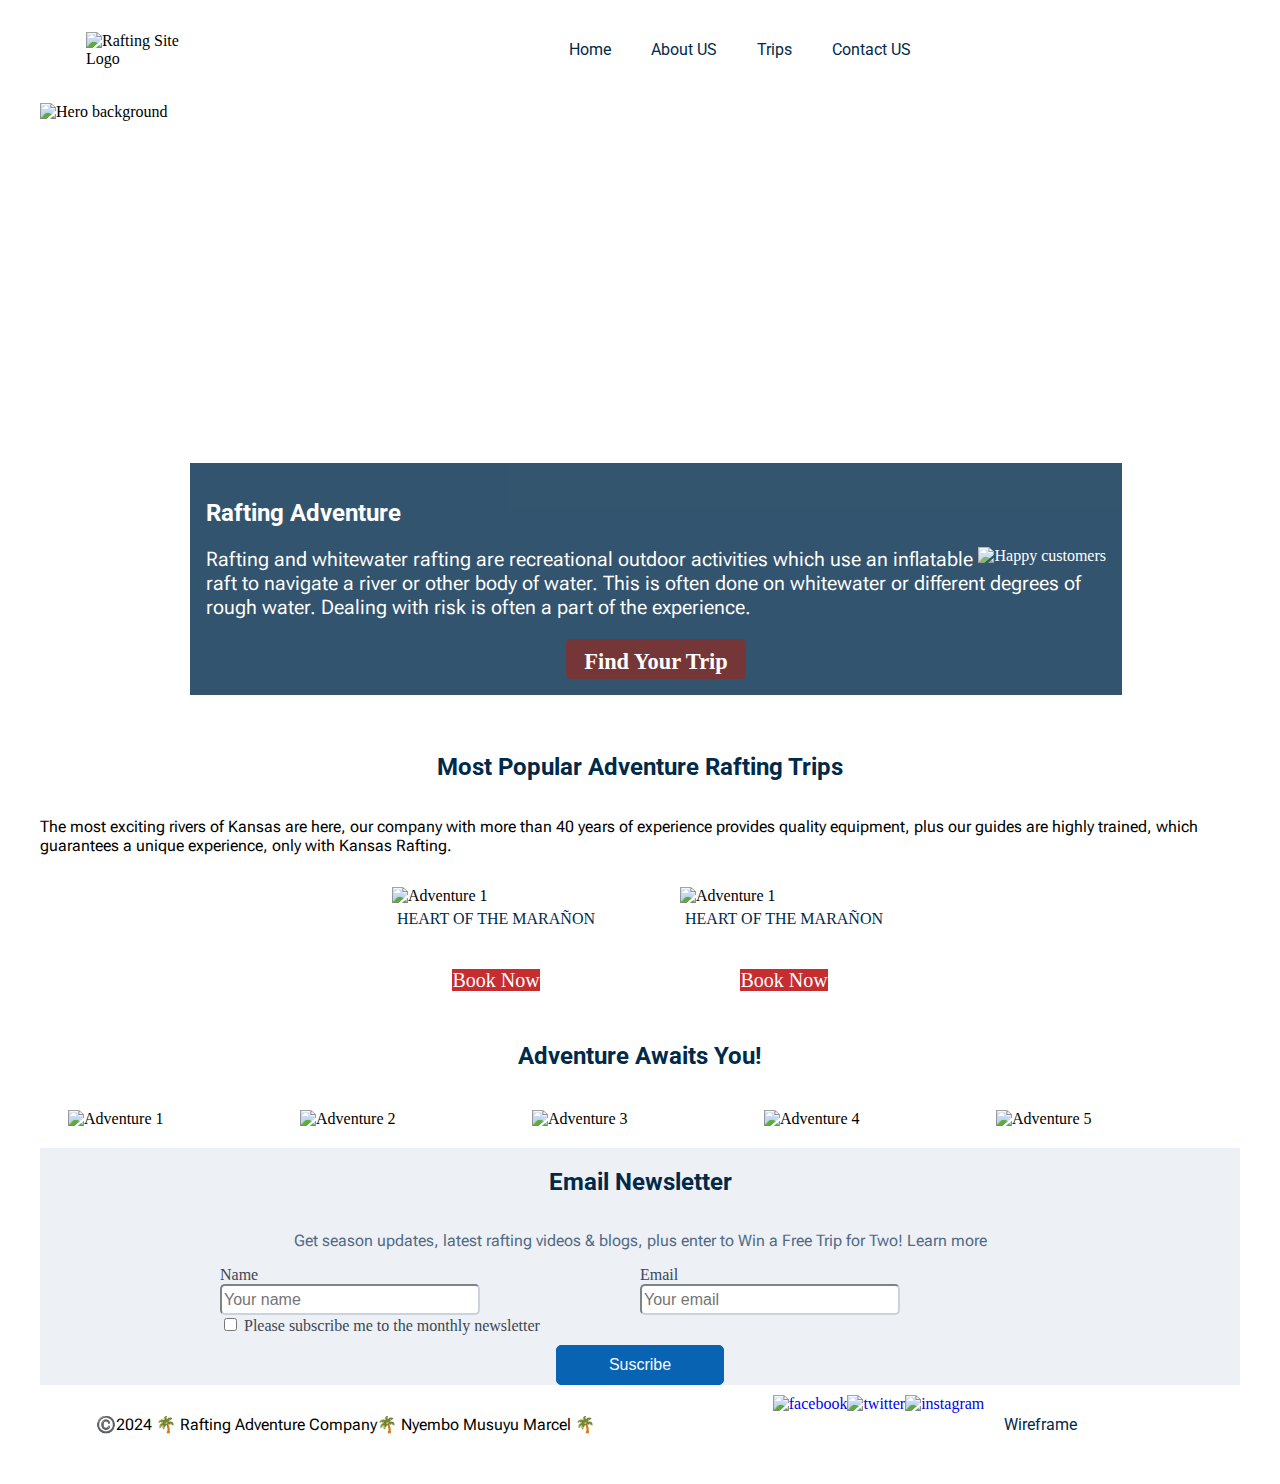
==== wwr/index.html @ 1a2318e6 "Add files via upload" ====
<!DOCTYPE html>
<html lang="en">

<head>
    <meta charset="UTF-8">
    <meta name="viewport" content="width=device-width, initial-scale=1.0">
    <title>Home | Marcel Nyembo </title>
    <meta name="description"
        content="This is the welcoming page on our White Rafting Web Site that shows all about the Rafting Adventure">
    <meta name="author" content="Marcel Nyembo">
    <link rel="stylesheet" href="styles/rafting.css">

</head>

<body>
    <header>
        <img class="logo" src="images/logo.png" alt="Rafting Site Logo">

        <nav>
            <a href="index.html">Home</a>
            <a href="about.html">About US</a>
            <a href="trips.html">Trips</a>
            <a href="contact.html">Contact US</a>
        </nav>
    </header>
    <main>
        <div class="hero">
            <img class="hero-home" src="images/jackalope-west-02HBQ2w_yak-unsplash.jpg" alt="Hero background">
            <h1 class="hero-title">Rafting Splash Company</h1>
            <article class="hero-article">
                <h2>Rafting Adventure</h2>
                <img src="images/smallest.jpg" alt="Happy customers">
                <p> Rafting and whitewater rafting are recreational outdoor activities which use an inflatable raft to
                    navigate
                    a river or other body of water. This is often done on whitewater or different degrees of rough
                    water.
                    Dealing with risk is often a part of the experience.
                </p>
                <div class="call-action">
                    <a href="trips.html">
                        Find Your Trip
                    </a>
                </div>

            </article>
        </div>
        <section class="trips">
            <h2>Most Popular Adventure Rafting Trips</h2>
            <p class="description-1">The most exciting rivers of Kansas are here, our company with more than 40 years of
                experience provides quality equipment, plus our guides are highly trained, which guarantees a unique
                experience, only with Kansas Rafting.</p>
            <div class="journey">
                <figure> <img src="images/trip2.jpg" alt="Adventure 1">
                    <figcaption>HEART OF THE MARAÑON

                    </figcaption>
                </figure>
                <figure> <img src="images/istockphoto-1163537998-612x612.jpg" alt="Adventure 1">
                    <figcaption>HEART OF THE MARAÑON

                    </figcaption>
                </figure>

                <div class="book-action">
                    <a href="trips.html">
                        Book Now
                    </a>
                </div>
                <div class="book-action">
                    <a href="trips.html">
                        Book Now
                    </a>
                </div>
            </div>



        </section>
        <section class="adventure">
            <h2>Adventure Awaits You!</h2>
            <div class="adventure-images">
                <img src="images/trip4.jpg" alt="Adventure 1">
                <img src="images/trip9.jpg" alt="Adventure 2">
                <img src="images/adventure3.webp" alt="Adventure 3">
                <img src="images/adventure5.webp" alt="Adventure 4">
                <img src="images/trip8.jpg" alt="Adventure 5">
            </div>
        </section>
        <section class="message">
            <h2>Email Newsletter</h2>
            <p>Get season updates, latest rafting videos & blogs, plus enter to Win a Free Trip for Two! Learn more</p>
            <form>
                <div class="user-contact">
                    <label for="names">Name<br>
                        <input type="text" placeholder="Your name" id="names" name="names">
                    </label>

                    <label for="email">Email<br>
                        <input type="email" placeholder="Your email" id="email" name="email">
                    </label>

                </div>
                <input type="checkbox" id="suscribe" name="suscribe" value="suscribe">
                <label for="suscribe"> Please subscribe me to the monthly newsletter</label><br>
                <button class="suscriber" type="submit">Suscribe </button>
            </form>
        </section>
    </main>
    <footer>
        <p>©️2024 🌴 Rafting Adventure Company🌴 Nyembo Musuyu Marcel 🌴 </p>
        <nav class="socialliknks">
            <a href="https://facebook.com">
                <img src="images/facebook.webp" alt="facebook">
            </a>
            <a href="https://twitter.com">
                <img src="images/twitter.webp" alt="twitter">
            </a>
            <a href="https://instagram.com">
                <img src="images/nstagram.webp" alt="instagram">
            </a>
            <a class="wireframe" target="_blank"
                href="https://app.moqups.com/zYVB4njNLAEdt2kq4sszGNSSOU9Djs8I/edit/page/ad12de680">
                Wireframe
            </a>
        </nav>
    </footer>
</body>

</html>
---- wwr/styles/rafting.css ----
@import url('https://fonts.googleapis.com/css2?family=Roboto+Flex:opsz,wght@8..144,100..1000&family=Roboto:ital,wght@0,100;0,300;0,400;0,500;0,700;0,900;1,100;1,300;1,400;1,500;1,700;1,900&display=swap');

:root {
    --primary-color: #012A4A;
    --secondary-color: #013A63;
    --accent1-color: #01497C;
    --accent2-color: #014F86;

    --heading-font: 'Roboto', serif;
    --paragraph-font: 'Roboto Flex', serif;

    --nav-backgroud-color: var(--primary-color);
    --nav-link-color: #FFFFFF;
    --nav-hover-link-color: var(--nav-link-color);
    --nav-hover-background-color: var(--accent2-color);
}


/* The About page stylesheet */
body {

    max-width: 1200px;
    padding: 20px;

    margin: 0 auto;
}

h1,
h2,
h3,
h4,
h5,
h6 {
    font-family: var(--heading-font);
    color: var(--primary-color);
}

p {
    font-family: var(--paragraph-font);
}

a {
    text-decoration: none;
}

header nav a,
footer .wireframe {
    font-family: var(--heading-font);
    color: var(--primary-color);
    display: block;

    padding: 20px;
    text-decoration: none;
}

.hero {
    position: relative;
}

.hero h1 {
    position: absolute;
    top: 5px;
    left: 300px;


    font-size: 40px;
}

.hero article {
    width: 900px;
    position: absolute;
    top: 110px;
    left: 150px;
    background-color: var(--primary-color);
    opacity: 0.8;
    color: #ffffff;

    padding: 1rem;
}

.hero article h2 {
    color: #ffffff;
}


.hero>img {
    display: block;
    width: 100%;
    height: auto;
}

.hero>.hero-home {
    display: block;
    width: 100%;
    height: 630px;
}

.hero>.hero-article {
    margin-top: 250px;
}

.hero>.hero-title {
    color: #ffffff;
}

.hero article img {
    float: right;
}

.hero article p {
    font-size: 20px;
}

header {
    display: grid;
    grid-template-columns: 1fr 5fr;
    justify-content: space-evenly;
    justify-items: center;
    padding-bottom: 1.5rem;
    /* border: 2px solid var(--primary-color); */
    align-items: center;
    align-content: center;
    /* background-color: var(--nav-backgroud-color); */
}

.logo {
    margin: 0 0.25rem 0 1rem;
    width: 120px;
    height: auto;
}

nav {
    text-align: right;
    display: flex;
    list-style: none;

}

header nav a:hover,
footer .wireframe:hover {
    color: var(--nav-hover-link-color);
    background-color: var(--nav-hover-background-color);
    font-weight: 700;
    text-decoration: underline;
}



.history {
    display: grid;
    grid-template-columns: repeat(4, 1fr);

    gap: 10px;
    /* border: 2px solid var(--primary-color); */
    padding: 10px;
    justify-content: space-evenly;
    justify-items: center;
    align-items: center;
    align-content: center;
}



.history h2 {
    grid-column: 2/4;
    grid-row: 1;
    align-self: flex-start;
}

.history img {
    width: 50%;
    height: auto;
    grid-column: 2/4;
    grid-row: 1;

}

.history .description-1 {
    order: -1;
    margin: 0 0.20rem 0 0.5rem;
}

.history .description-2 {
    grid-column: 4;
    grid-row: 1;
    margin: 0 0.25rem 0 0.5rem;

}

.adventure {
    display: grid;
    grid-template-columns: repeat(1, 1fr);

    gap: 10px;
    /* border: 2px solid var(--primary-color); */
    padding: 10px;
    justify-content: space-evenly;
    justify-items: center;
    align-items: center;
    align-content: center;
}

.adventure-images {
    display: grid;
    grid-template-columns: repeat(5, 1fr);
    justify-content: space-around;
    padding: 10px;
    justify-items: center;
    align-items: center;
    align-content: center;
}

.adventure img {
    margin: 0 0.25rem 0 0.5rem;
    width: 220px;
    height: auto;
}

footer {
    display: grid;
    grid-template-columns: repeat(2, 1fr);
    justify-content: space-around;
    /* border: 2px solid var(--primary-color); */
    padding: 10px;
    justify-items: center;
    align-items: center;
    align-content: center;
}

footer img {
    width: 50px;
}

.contact {
    display: flex;
    flex-flow: row wrap;
    flex-basis: 0;
    flex-grow: 1;

    justify-content: center;
}

.phone {
    position: relative;
    display: grid;

    grid-template-columns: repeat(2, 1fr);
    justify-content: space-around;
}

.phone p {

    grid-column: 1/3;
    grid-row: 1/2;
}

.phone img {
    grid-column: 1/3;
    grid-row: 1/2;
}

.contact div {
    border: 1px solid #c9d3dd;
    width: 295px;
    background-color: #ffffff;

    text-align: center;
}

.contact2 p,
.contact1 p {
    color: #506a86;

}


.contact2 button {
    background-color: #29323d;
    border: 1px solid #29323d;
    color: #ffffff;
    line-height: 1.5;
    font-weight: bold;
}

.map {
    width: 600px;
    height: 460px;
    border: 0;
}

.message p {
    color: #506a86;

}

.location {
    margin-top: 20px;
    position: relative;
    display: grid;
    grid-template-columns: repeat(2, 1fr);
    justify-content: space-evenly;
    align-items: center;
    justify-items: center;
    align-content: center;

}

.location .social-media a>img {
    width: 30px;
}

.location .sub-address>figure {
    display: flex;
    flex-flow: row wrap;
    justify-content: space-around;
    align-items: center;
    color: #3b4754;

}

.location .sub-address figure {
    display: inline;
}

.office {
    position: relative;
    display: flex;
    flex-direction: row;
    gap: 30px;
}

.office .sub-address .block1 {
    display: flex;
    flex-direction: column;
    background-color: #edf0f4;
    justify-content: space-around;
    align-items: center;
}

.office .block1 div figure,
.location .sub-address figure {
    display: flex;
    flex-direction: row;
    justify-content: space-around;
    align-items: center;

    color: #3b4754;
}

.block1 {
    display: grid;
    grid-template-columns: repeat(2, 1fr);
}

.office-container .post,
.office-container .block1 {
    width: 100%;

}

.message {
    display: flex;
    flex-direction: column;
    background-color: #edf0f4;
    justify-content: space-around;
    align-items: center;
    align-content: center;
    justify-items: center;
}

form {
    width: 70%;
    align-items: center;
}

.user-contact {
    display: grid;
    grid-template-columns: repeat(2, 1fr);

}

#names,
#email {
    width: 60%;
    height: 25px;
    border-radius: 5px;
    color: #9fafc1;
    font-size: 1rem;
    border-color: #c9d3dd;
}


textarea {
    width: 75%;
    height: 100px;
    border-radius: 5px;
    border-color: #c9d3dd;
    overflow: auto;
}

label {
    color: #3b4754
}

form button {
    background-color: #0863b3;
    border: 1px solid #0863b3;
    color: #f8f9fa;
    width: 20%;
    font-size: 1rem;
    margin-left: 40%;
    border-radius: 5px;
    padding: 10px;
    margin-top: 10px;
    height: 40px;
    cursor: pointer;
}

/* figcaption {
    margin-left: 20px;
} */

/* THE TRIPS PAGE CSS STYLES */

.trips {
    display: flex;
    flex-direction: column;

    justify-content: space-around;
    align-items: center;
    align-content: center;
    justify-items: center;
}

table {
    border-collapse: collapse;
    border-spacing: 0;
    font-style: var(--paragraph-font);
}



th img,
td img {
    width: 300px;

}

caption,
figcaption,
th small {
    caption-side: top;
    padding: 5px;

    font-style: var(--paragraph-font);
    color: var(--primary-color);
}





th .button a {
    margin-top: 5px;
    background-color: var(--secondary-color);
    border-radius: 5px;
    width: 35%;
    height: 25px;
    padding-top: 5px;
    text-decoration: none;

    color: var(--nav-link-color);

}

.call-action,
th .button {
    display: flex;
    flex-direction: row;
    justify-content: center;
    align-items: center;
    align-content: center;



}

.call-action a {
    width: 20%;
    height: 30px;
    background-color: #520506;
    text-decoration: none;
    color: #ffffff;

    font-size: 1.4rem;
    font-weight: 700;
    padding-top: 10px;
    text-align: center;
    border-radius: 5px;
    cursor: pointer;
}

/* End of Trip Page CSS */

/* Home Page CSS */
.journey {
    position: relative;
    display: grid;
    grid-template-columns: repeat(2, 1fr);
    justify-content: space-evenly;
    align-items: center;
    justify-items: center;
    align-content: center;
}

.journey img {
    width: 100%;
}

.book-action {
    padding: 20px;

}

.book-action a {
    width: 30%;
    height: auto;
    background-color: #c52d2f;
    text-decoration: none;
    color: #ffffff;

    font-size: 20px;
    text-align: center;

    cursor: pointer;
}
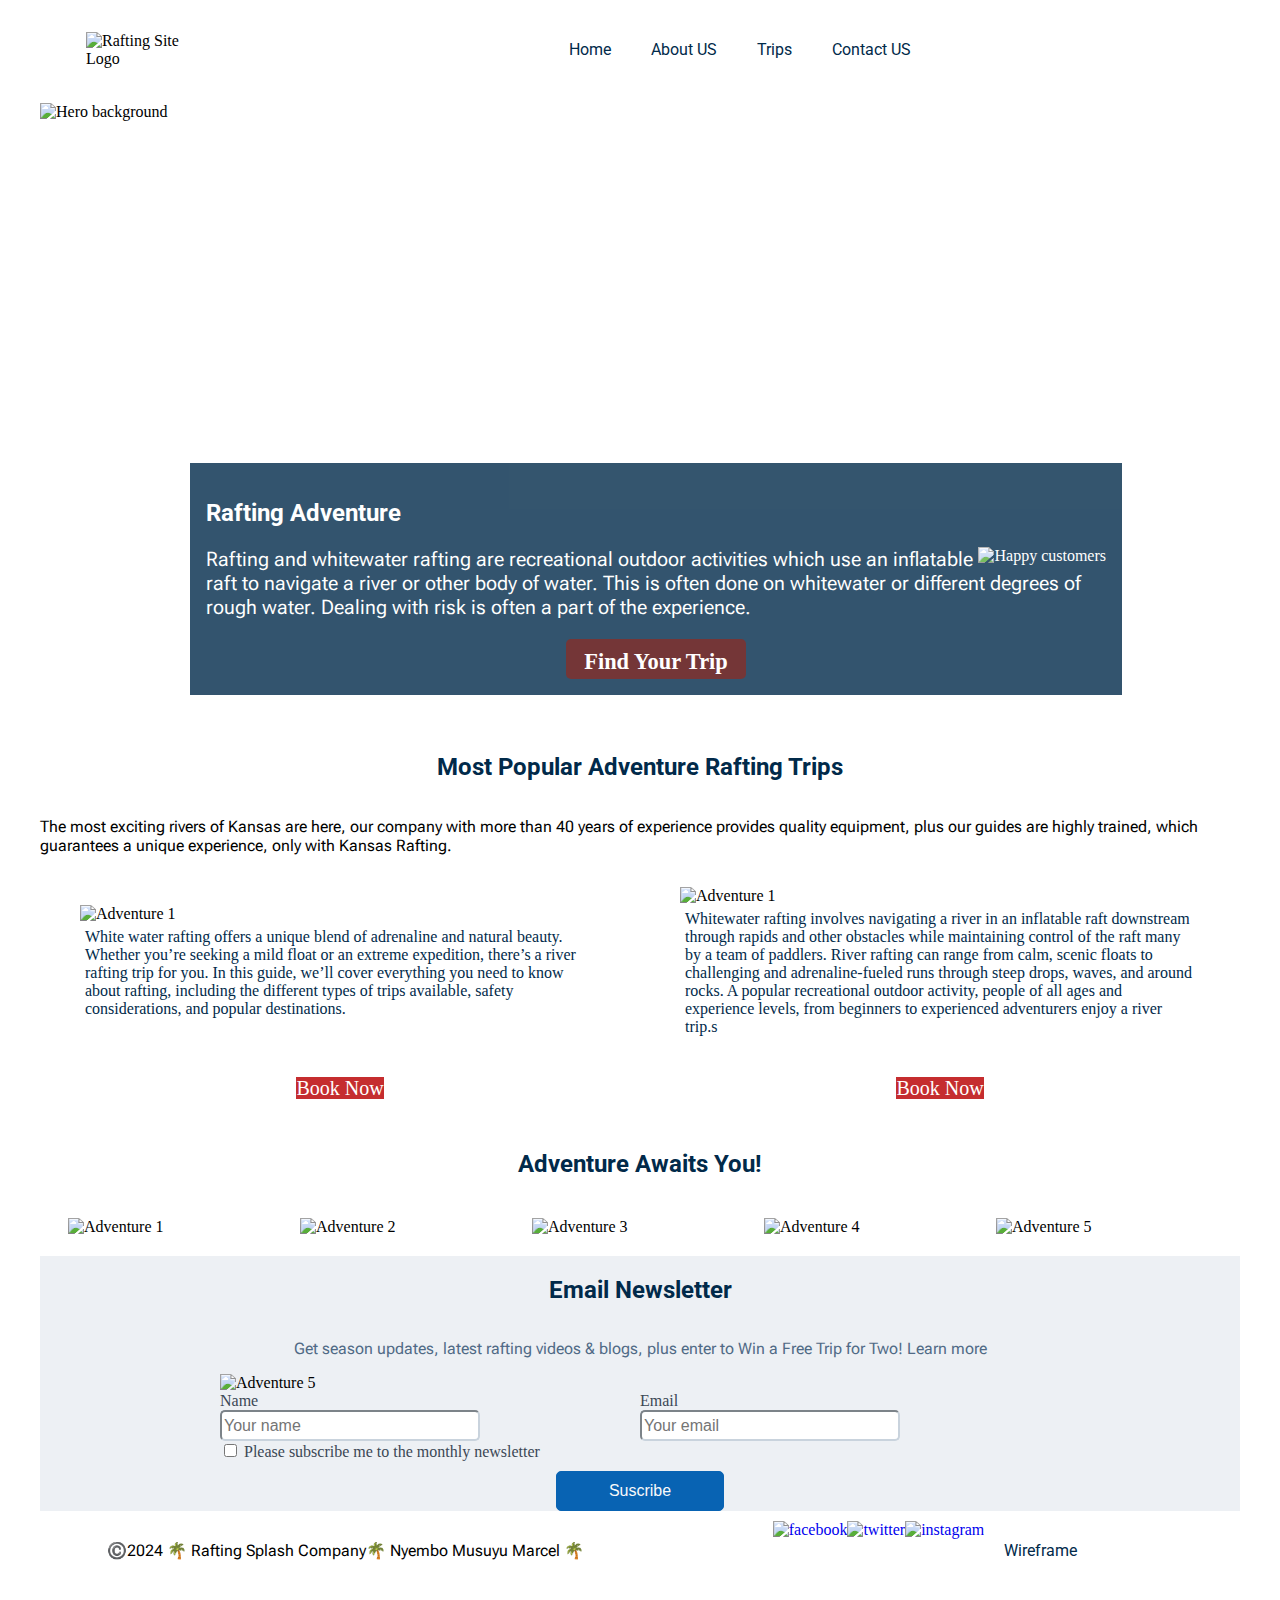
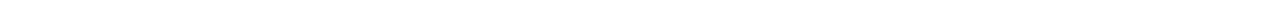
==== commit 5e30fd0a: "Update index.html" ====
--- a/wwr/index.html
+++ b/wwr/index.html
@@ -51,12 +51,19 @@
                 experience, only with Kansas Rafting.</p>
             <div class="journey">
                 <figure> <img src="images/trip2.jpg" alt="Adventure 1">
-                    <figcaption>HEART OF THE MARAÑON
+                    <figcaption>White water rafting offers a unique blend of adrenaline and natural beauty. Whether
+                        you’re seeking a mild float or an extreme expedition, there’s a river rafting trip for you. In
+                        this guide, we’ll cover everything you need to know about rafting, including the different types
+                        of trips available, safety considerations, and popular destinations.
 
                     </figcaption>
                 </figure>
                 <figure> <img src="images/istockphoto-1163537998-612x612.jpg" alt="Adventure 1">
-                    <figcaption>HEART OF THE MARAÑON
+                    <figcaption>Whitewater rafting involves navigating a river in an inflatable raft downstream through
+                        rapids and other obstacles while maintaining control of the raft many by a team of paddlers.
+                        River rafting can range from calm, scenic floats to challenging and adrenaline-fueled runs
+                        through steep drops, waves, and around rocks. A popular recreational outdoor activity, people of
+                        all ages and experience levels, from beginners to experienced adventurers enjoy a river trip.s
 
                     </figcaption>
                 </figure>
@@ -89,25 +96,30 @@
         <section class="message">
             <h2>Email Newsletter</h2>
             <p>Get season updates, latest rafting videos & blogs, plus enter to Win a Free Trip for Two! Learn more</p>
-            <form>
-                <div class="user-contact">
-                    <label for="names">Name<br>
-                        <input type="text" placeholder="Your name" id="names" name="names">
-                    </label>
 
-                    <label for="email">Email<br>
-                        <input type="email" placeholder="Your email" id="email" name="email">
-                    </label>
+            <form class="news">
 
+                <img src="images/adventure4.webp" alt="Adventure 5">
+                <div class="news-form">
+                    <div class="user-contact">
+                        <label for="names">Name<br>
+                            <input type="text" placeholder="Your name" id="names" name="names">
+                        </label>
+
+                        <label for="email">Email<br>
+                            <input type="email" placeholder="Your email" id="email" name="email">
+                        </label>
+
+                    </div>
+                    <input type="checkbox" id="suscribe" name="suscribe" value="suscribe">
+                    <label for="suscribe"> Please subscribe me to the monthly newsletter</label><br>
+                    <button class="suscriber" type="submit">Suscribe </button>
                 </div>
-                <input type="checkbox" id="suscribe" name="suscribe" value="suscribe">
-                <label for="suscribe"> Please subscribe me to the monthly newsletter</label><br>
-                <button class="suscriber" type="submit">Suscribe </button>
             </form>
         </section>
     </main>
     <footer>
-        <p>©️2024 🌴 Rafting Adventure Company🌴 Nyembo Musuyu Marcel 🌴 </p>
+        <p>©️2024 🌴 Rafting Splash Company🌴 Nyembo Musuyu Marcel 🌴 </p>
         <nav class="socialliknks">
             <a href="https://facebook.com">
                 <img src="images/facebook.webp" alt="facebook">
@@ -118,12 +130,11 @@
             <a href="https://instagram.com">
                 <img src="images/nstagram.webp" alt="instagram">
             </a>
-            <a class="wireframe" target="_blank"
-                href="https://app.moqups.com/zYVB4njNLAEdt2kq4sszGNSSOU9Djs8I/edit/page/ad12de680">
+            <a class="wireframe" target="_blank" href="https://app.moqups.com/unsaved/d2168f79/edit/page/ad64222d5">
                 Wireframe
             </a>
         </nav>
     </footer>
 </body>
 
-</html>+</html>
